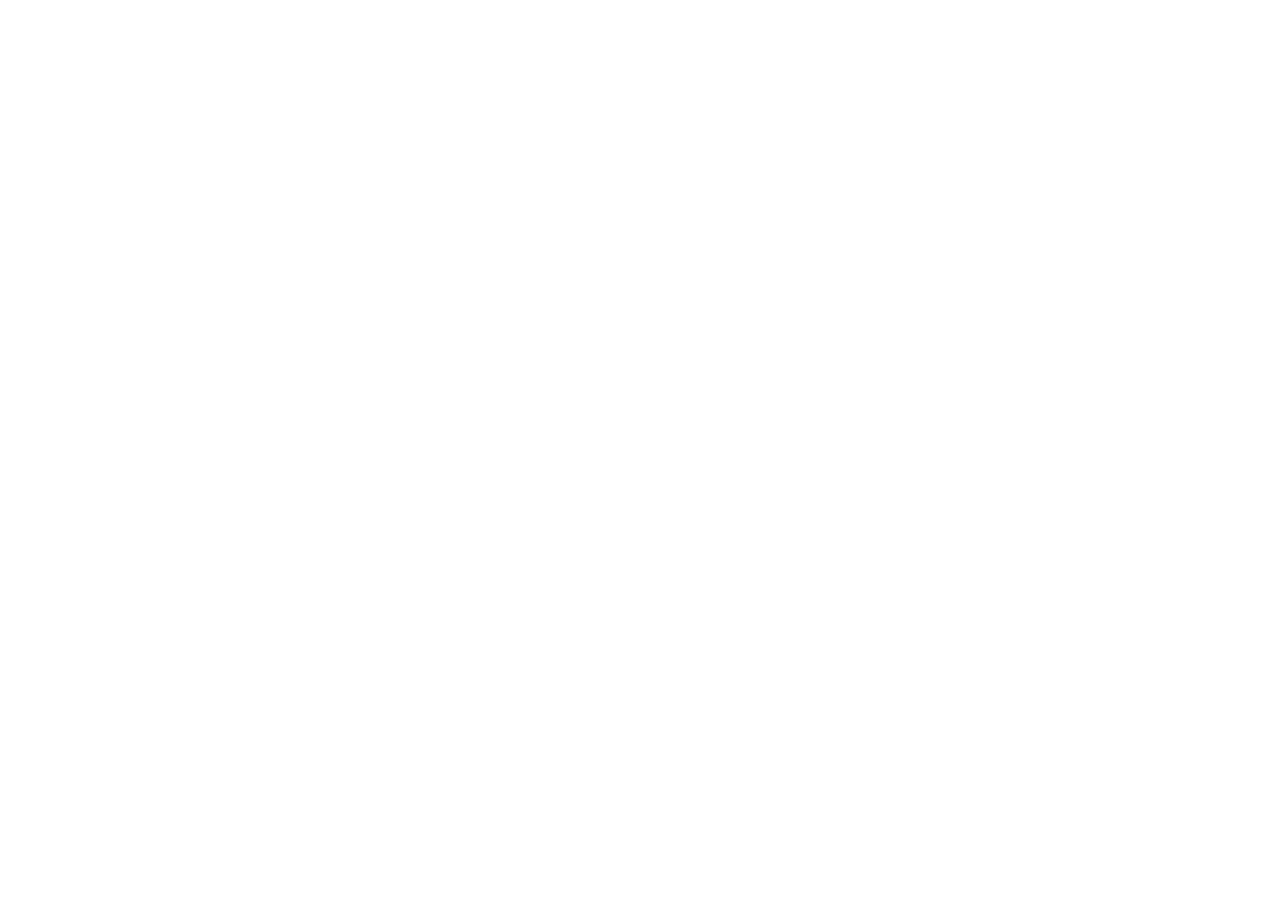
==== index.html @ 9bf551ff "HTML forsøk 3" ====
<!DOCTYPE html>
<html lang="en">
<head>
    <meta charset="UTF-8">
    <meta name="viewport" content="width=device-width, initial-scale=1.0">
    <title>Document</title>
</head>
<body>
    <script>
// Bestemme standard: getElementById vs querySelector, classList vs className, osv

// Felles funksjonalitet: 



    </script>
</body>
</html>
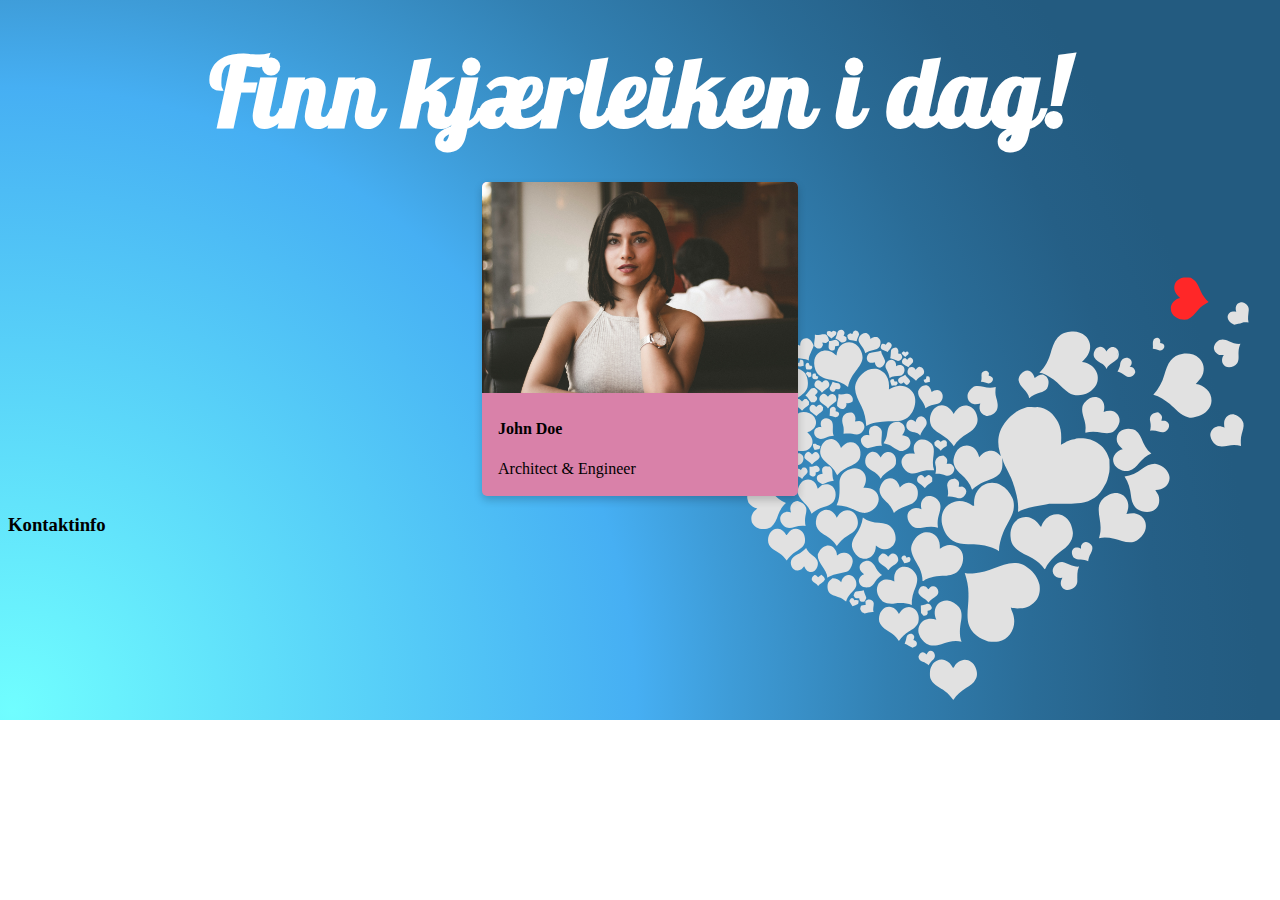
==== commit 8faef2ea: "HTML og CSS" ====
--- a/index.html
+++ b/index.html
@@ -1,18 +1,56 @@
 <!DOCTYPE html>
 <html lang="en">
-<head>
-    <meta charset="UTF-8">
-    <meta name="viewport" content="width=device-width, initial-scale=1.0">
+  <head>
+    <meta charset="UTF-8" />
+    <meta name="viewport" content="width=device-width, initial-scale=1.0" />
+    <meta name="author" content="Gruppe 8" />
+    <meta name="description" content="Finn kjærleiken i dag!" />
+    <link rel="preconnect" href="https://fonts.googleapis.com" />
+    <link rel="preconnect" href="https://fonts.gstatic.com" crossorigin />
+    <link
+      href="https://fonts.googleapis.com/css2?family=Lobster&family=Poppins:wght@400;700&display=swap"
+      rel="stylesheet"
+    />
+    <link rel="preconnect" href="https://fonts.googleapis.com" />
+    <link rel="preconnect" href="https://fonts.gstatic.com" crossorigin />
+    <link
+      href="https://fonts.googleapis.com/css2?family=Lobster&family=Poppins:wght@400;700&display=swap"
+      rel="stylesheet"
+    />
+    <link rel="stylesheet" href="css/dating-style.css" />
     <title>Document</title>
-</head>
-<body>
+  </head>
+  <body>
+    <header>
+      <h1>Finn kjærleiken i dag!</h1>
+    </header>
+    <main>
+      <!-- Cards -->
+
+      <!--
+      <div class="card male-card">
+        <img src="assets/male-1.jpg" alt="Avatar" style="width: 100%" />
+        <div class="container">
+          <h4><b>John Doe</b></h4>
+          <p>Architect & Engineer</p>
+        </div>
+      </div>
+      -->
+
+      <div class="card female-card">
+        <img src="assets/female-1.jpg" alt="Avatar" style="width: 100%" />
+        <div class="container">
+          <h4><b>John Doe</b></h4>
+          <p>Architect & Engineer</p>
+        </div>
+      </div>
+    </main>
+
+    <footer>
+      <h3>Kontaktinfo</h3>
+    </footer>
+
     <script>
-// Bestemme standard: getElementById vs querySelector, classList vs className, osv
-
-// Felles funksjonalitet: 
-
-
-
     </script>
-</body>
-</html>+  </body>
+</html>
--- a/css/dating-style.css
+++ b/css/dating-style.css
@@ -0,0 +1,57 @@
+/* Color palette
+
+Dark blue (footer, etc)          #131B28
+Red (h1-h6, etc)                 #e75a7c
+Ivory (background, text, etc)    #f2f5ea
+Sage                             #bbc7a4
+Timberwolf (header)              #d6dbd2
+*/
+
+body {
+  background: url(../assets/hearts-vector.svg) no-repeat;
+  background-size: cover;
+}
+
+h1 {
+  font-family: "Lobster", sans-serif;
+  font-size: 6rem;
+  margin: 3rem 0;
+  line-height: 90%;
+  letter-spacing: 0.1rem;
+  color: #ffffff;
+}
+
+header {
+  text-align: center;
+}
+
+.card {
+  /* Add shadows to create the "card" effect */
+  box-shadow: 0 4px 8px 0 rgba(0, 0, 0, 0.2);
+  transition: 0.3s;
+  height: 40%;
+  width: 25%;
+  margin: auto;
+  border-radius: 5px;
+}
+
+.male-card {
+  background-color: #d981a9;
+}
+
+.female-card {
+  background-color: #d981a9;
+}
+
+.card:hover {
+  box-shadow: 0 8px 16px 0 rgba(0, 0, 0, 0.3);
+}
+
+.container {
+  padding: 2px 16px;
+}
+
+/* Rounded corners on top */
+img {
+  border-radius: 5px 5px 0px 0px;
+}
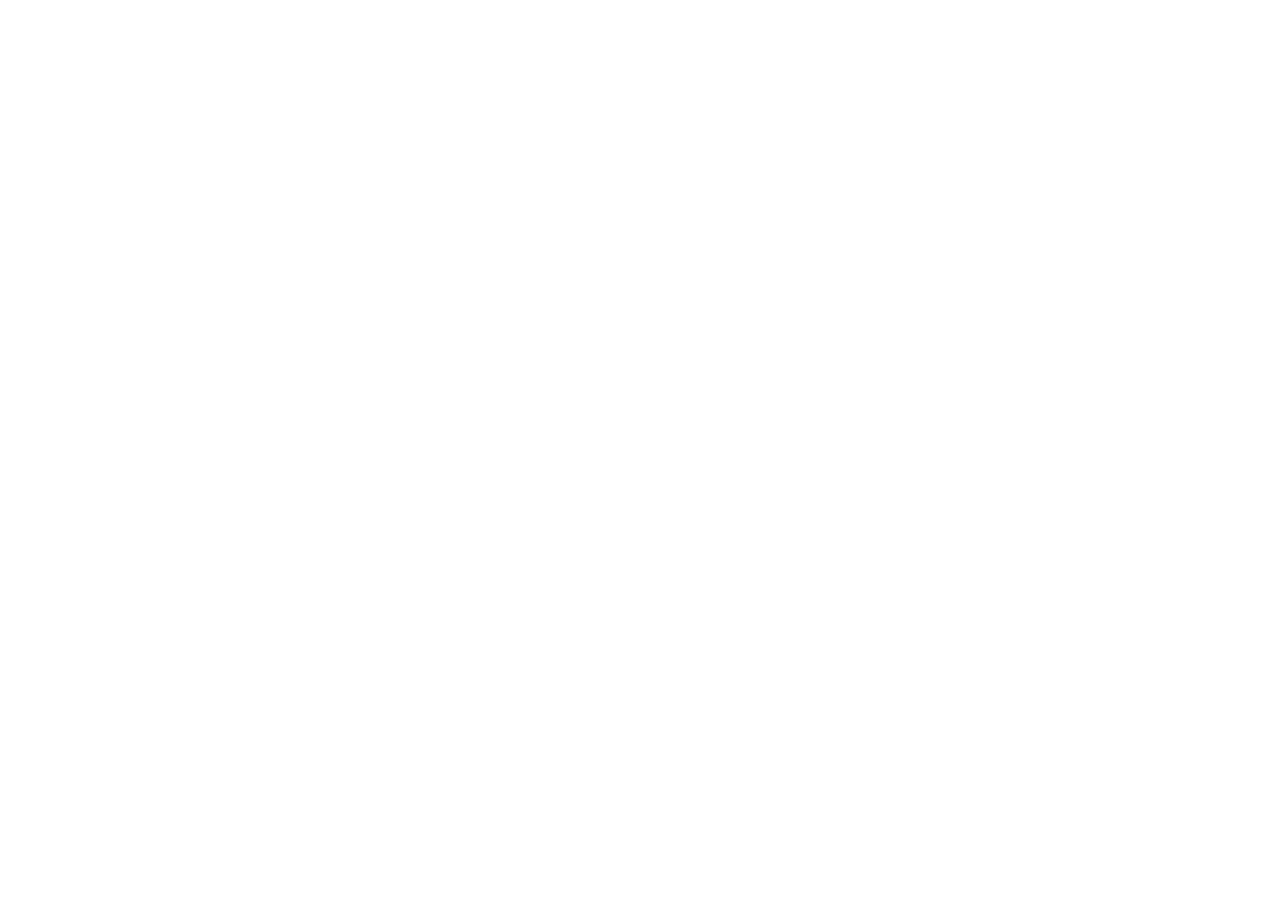
==== commit d54d242e: "Merge remote-tracking branch 'origin/Arian-js'" ====
--- a/index.html
+++ b/index.html
@@ -1,56 +1,17 @@
 <!DOCTYPE html>
 <html lang="en">
-  <head>
-    <meta charset="UTF-8" />
-    <meta name="viewport" content="width=device-width, initial-scale=1.0" />
-    <meta name="author" content="Gruppe 8" />
-    <meta name="description" content="Finn kjærleiken i dag!" />
-    <link rel="preconnect" href="https://fonts.googleapis.com" />
-    <link rel="preconnect" href="https://fonts.gstatic.com" crossorigin />
-    <link
-      href="https://fonts.googleapis.com/css2?family=Lobster&family=Poppins:wght@400;700&display=swap"
-      rel="stylesheet"
-    />
-    <link rel="preconnect" href="https://fonts.googleapis.com" />
-    <link rel="preconnect" href="https://fonts.gstatic.com" crossorigin />
-    <link
-      href="https://fonts.googleapis.com/css2?family=Lobster&family=Poppins:wght@400;700&display=swap"
-      rel="stylesheet"
-    />
-    <link rel="stylesheet" href="css/dating-style.css" />
-    <title>Document</title>
-  </head>
-  <body>
-    <header>
-      <h1>Finn kjærleiken i dag!</h1>
-    </header>
-    <main>
-      <!-- Cards -->
+    <head>
+        <meta charset="UTF-8" />
+        <meta name="viewport" content="width=device-width, initial-scale=1.0" />
+        <script src="scripts/dogapp.js" defer></script>
+        <link rel="stylesheet" href="styles/dogapp.css" />
+        <title>Document</title>
+    </head>
+    <body>
+        <script>
+            // Bestemme standard: getElementById vs querySelector, classList vs className, osv
 
-      <!--
-      <div class="card male-card">
-        <img src="assets/male-1.jpg" alt="Avatar" style="width: 100%" />
-        <div class="container">
-          <h4><b>John Doe</b></h4>
-          <p>Architect & Engineer</p>
-        </div>
-      </div>
-      -->
-
-      <div class="card female-card">
-        <img src="assets/female-1.jpg" alt="Avatar" style="width: 100%" />
-        <div class="container">
-          <h4><b>John Doe</b></h4>
-          <p>Architect & Engineer</p>
-        </div>
-      </div>
-    </main>
-
-    <footer>
-      <h3>Kontaktinfo</h3>
-    </footer>
-
-    <script>
-    </script>
-  </body>
+            // Felles funksjonalitet:
+        </script>
+    </body>
 </html>
